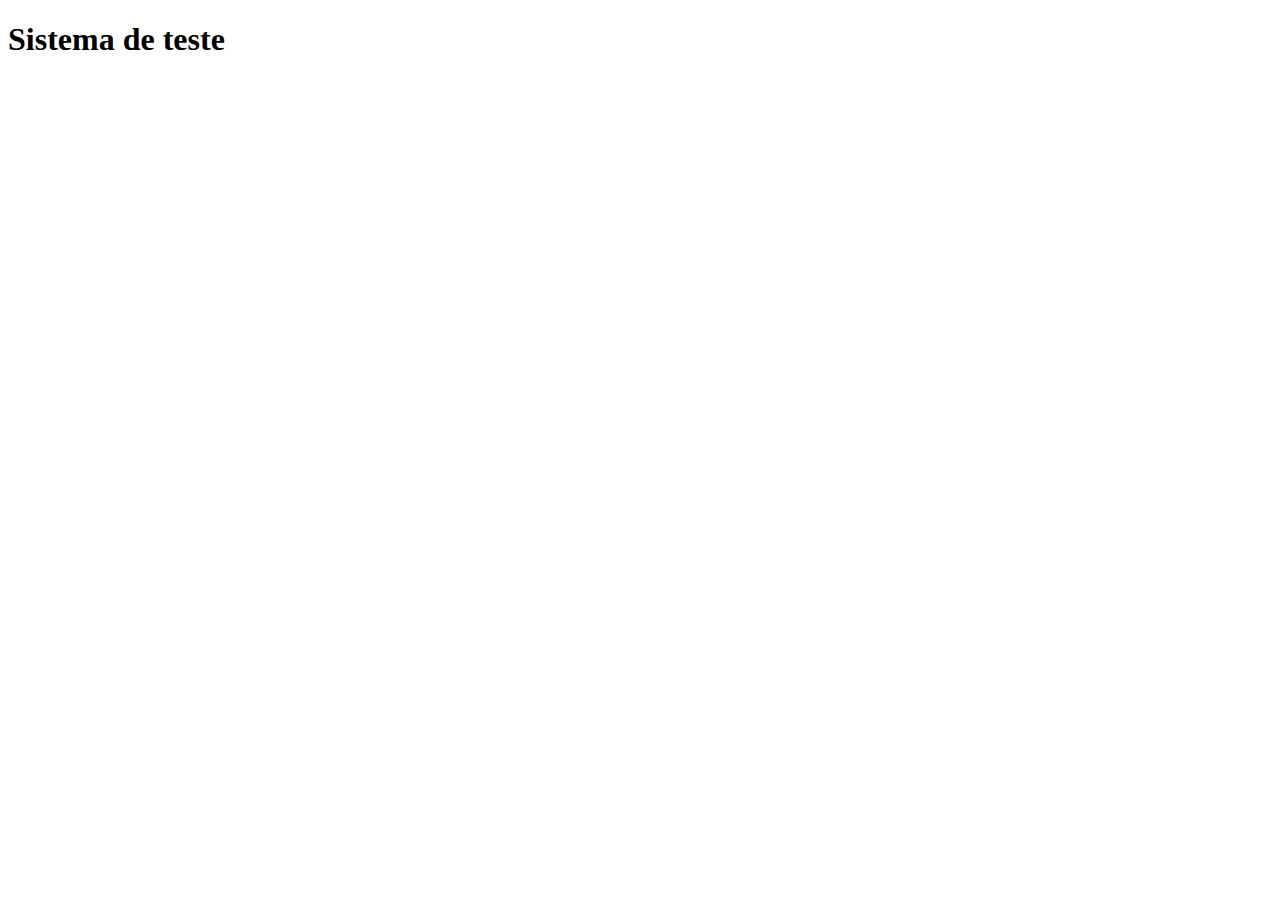
==== index.html @ a9b052bc "criando o arquivo index do projeto" ====
<!DOCTYPE html>
<html lang="pt-br">
<head>
    <meta charset="UTF-8">
    <meta http-equiv="X-UA-Compatible" content="IE=edge">
    <meta name="viewport" content="width=device-width, initial-scale=1.0">
    <title>Teste curso Alura</title>
</head>
<body>
    <h1>Sistema de teste</h1>
</body>
</html>
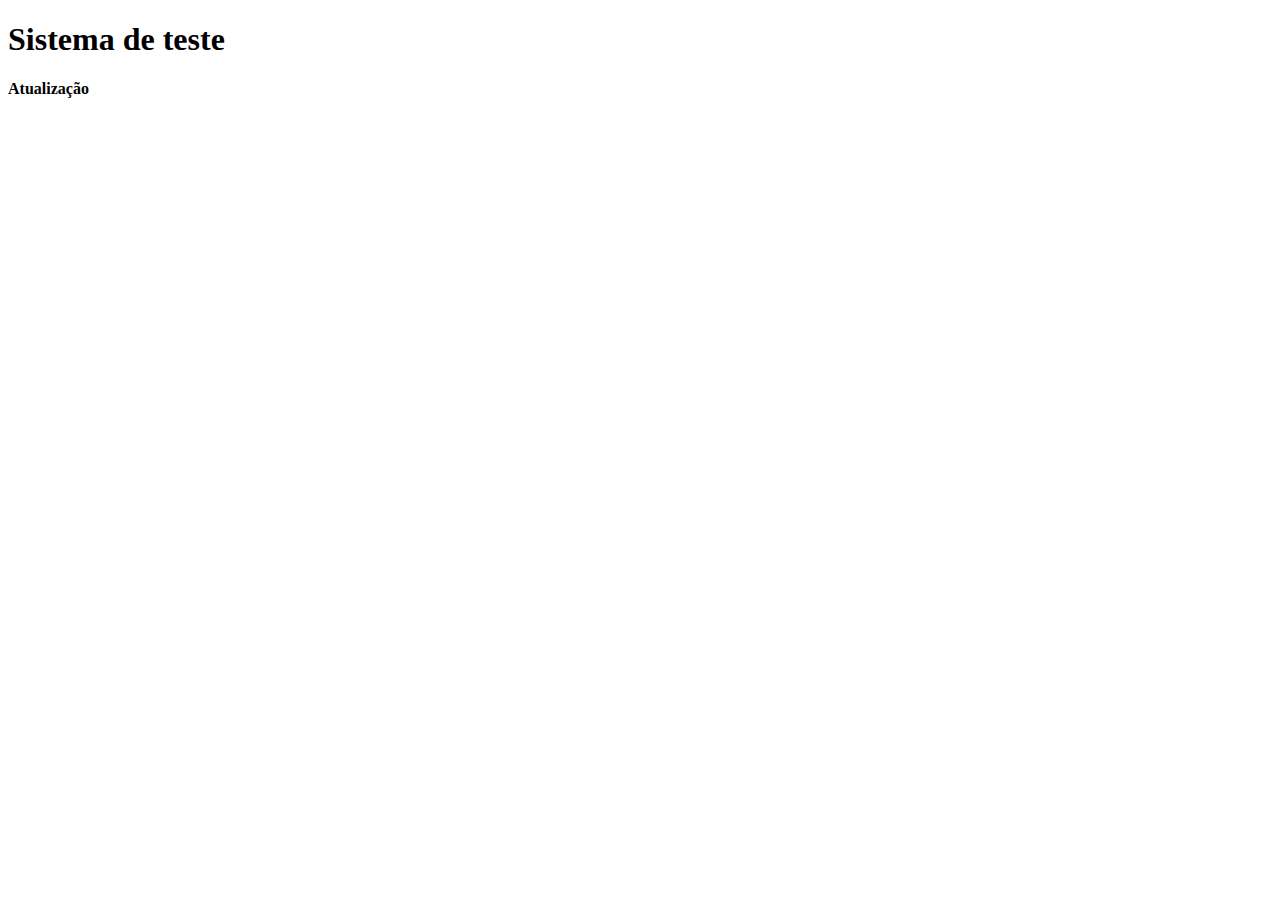
==== commit 0595cdb7: "teste2" ====
--- a/index.html
+++ b/index.html
@@ -8,5 +8,6 @@
 </head>
 <body>
     <h1>Sistema de teste</h1>
+    <h4>Atualização</h4>
 </body>
 </html>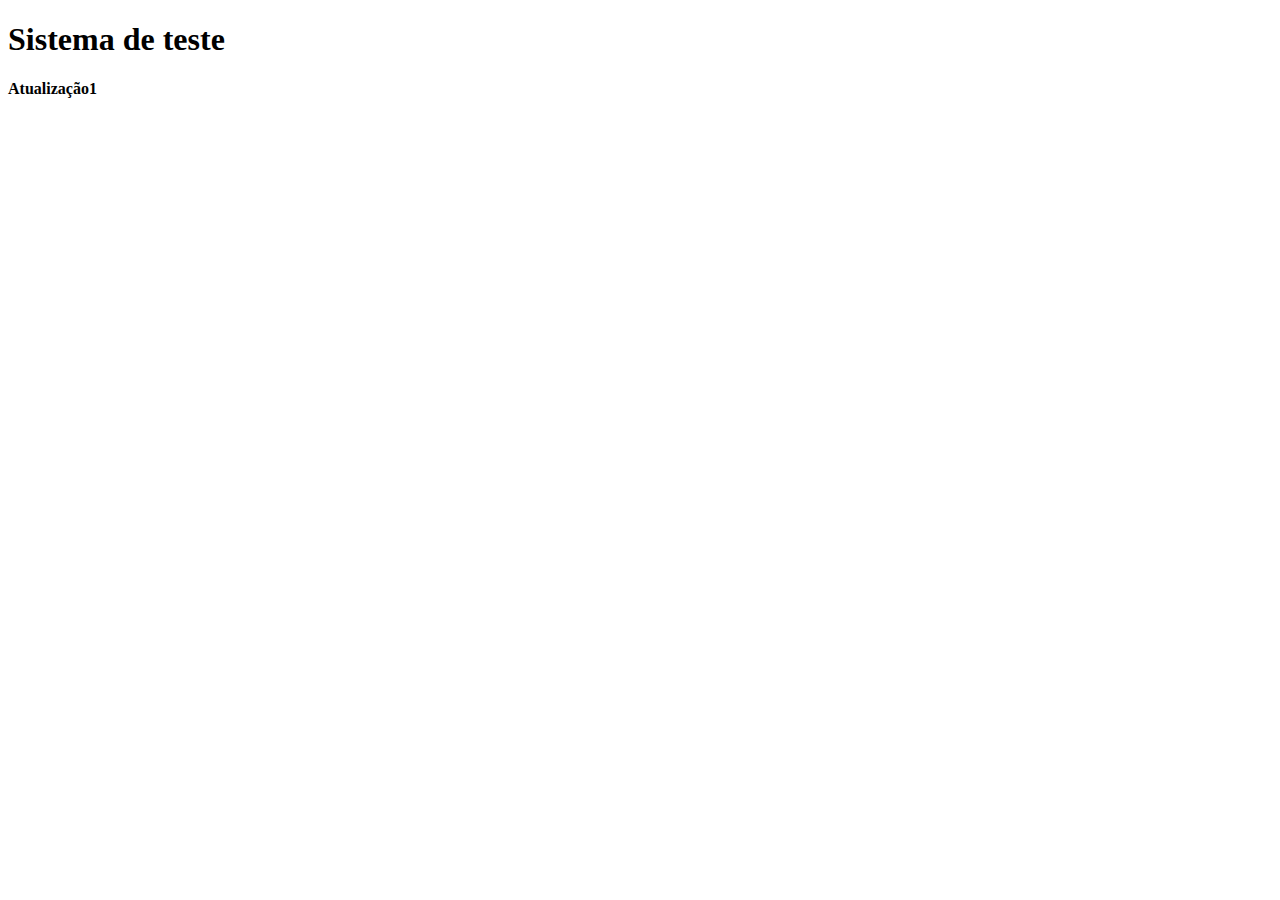
==== commit 3bbe69a3: "Modificando a página index" ====
--- a/index.html
+++ b/index.html
@@ -8,6 +8,6 @@
 </head>
 <body>
     <h1>Sistema de teste</h1>
-    <h4>Atualização</h4>
+    <h4>Atualização1</h4>
 </body>
 </html>